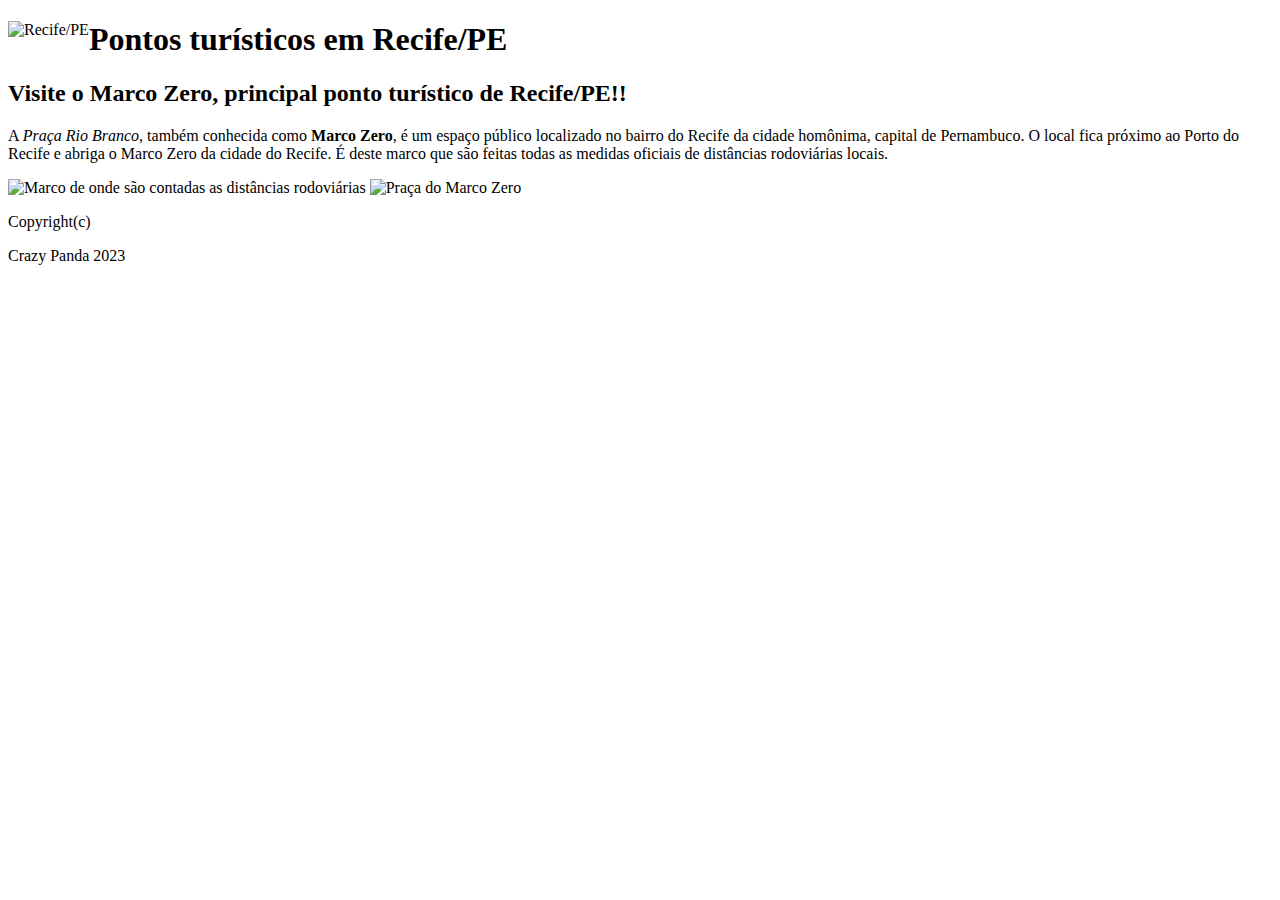
==== MarcoZero/index.html @ ca09c77b "Adicionando exercicio Marco Zero Recife HTML/CSS" ====
<!DOCTYPE html>
<html lang="pt-br">
<head>
    <meta charset="UTF-8">
    <meta name="viewport" content="width=device-width, initial-scale=1.0">
    <title>Recife/PE - Marco Zero</title>
</head>
<body>
    <header>
        <div>
            <img src="https://visit.recife.br/wp-content/uploads/2017/10/o-que-fazer-marco-zero-destaque.jpg" alt="Recife/PE" height="50px" align="left">
            <h1>Pontos turísticos em Recife/PE</h1>
        </div>
    </header>

    <main>
        <span>
            <h2>Visite o Marco Zero, principal ponto turístico de Recife/PE!!</h2>

            <p>A <i>Praça Rio Branco</i>, também conhecida como <b>Marco Zero</b>, é um espaço público 
            localizado no bairro do Recife da cidade homônima, capital de Pernambuco. 
            O local fica próximo ao Porto do Recife e abriga o Marco Zero da cidade do Recife. 
            É deste marco que são feitas todas as medidas oficiais de distâncias rodoviárias 
            locais.</p>

            <img src="https://upload.wikimedia.org/wikipedia/commons/thumb/c/c9/Marco_Zero_do_Recife_%28PE%29.jpg/650px-Marco_Zero_do_Recife_%28PE%29.jpg" alt="Marco de onde são contadas as distâncias rodoviárias" height="150px">
            <img src="https://dynamic-media-cdn.tripadvisor.com/media/photo-o/18/00/2e/31/recife.jpg?w=1200&h=-1&s=1" alt="Praça do Marco Zero" height="150px">
        </span>
    </main>

    <footer>
        <p>Copyright(c)</p>
        <p>Crazy Panda 2023</p>
    </footer>
    
</body>
</html>
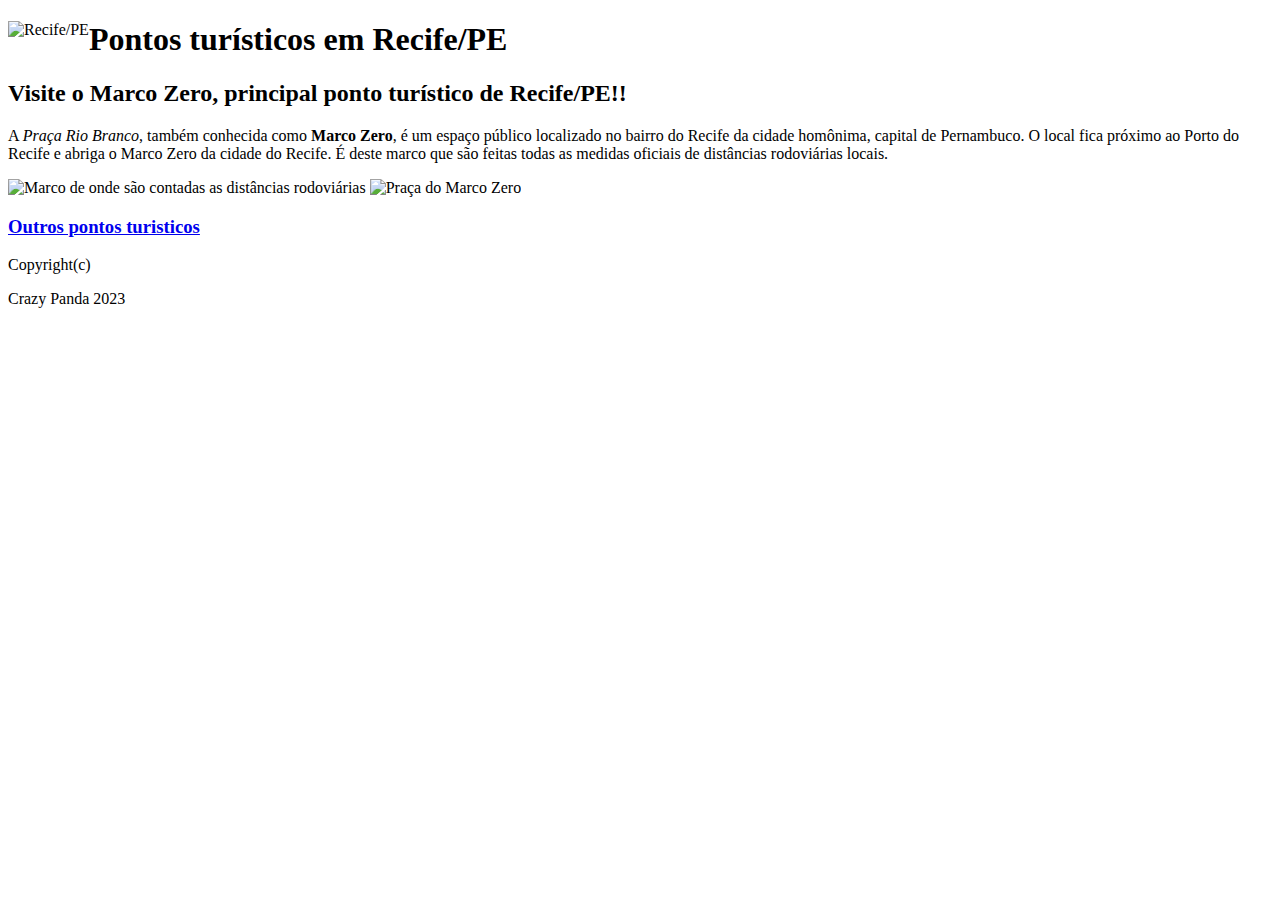
==== commit 7aa28f44: "Adicionando exercicio Pontos turisticos Recife HTML/CSS" ====
--- a/MarcoZero/index.html
+++ b/MarcoZero/index.html
@@ -26,6 +26,10 @@
             <img src="https://upload.wikimedia.org/wikipedia/commons/thumb/c/c9/Marco_Zero_do_Recife_%28PE%29.jpg/650px-Marco_Zero_do_Recife_%28PE%29.jpg" alt="Marco de onde são contadas as distâncias rodoviárias" height="150px">
             <img src="https://dynamic-media-cdn.tripadvisor.com/media/photo-o/18/00/2e/31/recife.jpg?w=1200&h=-1&s=1" alt="Praça do Marco Zero" height="150px">
         </span>
+        
+        <div>
+            <a href="./pontos_turisticos.html"><h3>Outros pontos turisticos</h3></a>
+        </div>
     </main>
 
     <footer>
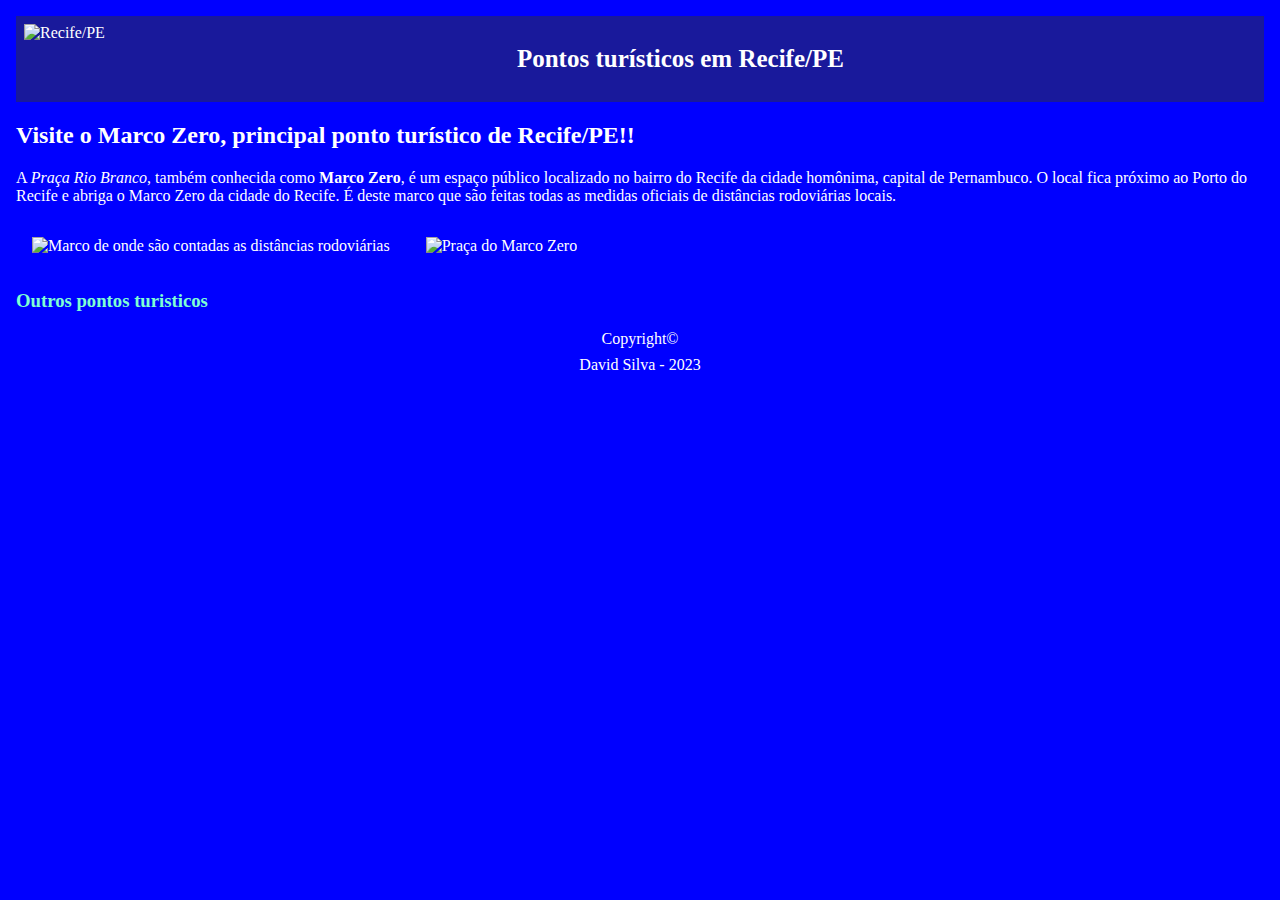
==== commit 46ad754a: "Adicionando CSS ao exercicio MarcoZero de Recife" ====
--- a/MarcoZero/index.html
+++ b/MarcoZero/index.html
@@ -3,12 +3,13 @@
 <head>
     <meta charset="UTF-8">
     <meta name="viewport" content="width=device-width, initial-scale=1.0">
+    <link rel="stylesheet" href="style.css">
     <title>Recife/PE - Marco Zero</title>
 </head>
 <body>
     <header>
         <div>
-            <img src="https://visit.recife.br/wp-content/uploads/2017/10/o-que-fazer-marco-zero-destaque.jpg" alt="Recife/PE" height="50px" align="left">
+            <img src="https://visit.recife.br/wp-content/uploads/2017/10/o-que-fazer-marco-zero-destaque.jpg" alt="Recife/PE">
             <h1>Pontos turísticos em Recife/PE</h1>
         </div>
     </header>
@@ -23,8 +24,8 @@
             É deste marco que são feitas todas as medidas oficiais de distâncias rodoviárias 
             locais.</p>
 
-            <img src="https://upload.wikimedia.org/wikipedia/commons/thumb/c/c9/Marco_Zero_do_Recife_%28PE%29.jpg/650px-Marco_Zero_do_Recife_%28PE%29.jpg" alt="Marco de onde são contadas as distâncias rodoviárias" height="150px">
-            <img src="https://dynamic-media-cdn.tripadvisor.com/media/photo-o/18/00/2e/31/recife.jpg?w=1200&h=-1&s=1" alt="Praça do Marco Zero" height="150px">
+            <img src="https://upload.wikimedia.org/wikipedia/commons/thumb/c/c9/Marco_Zero_do_Recife_%28PE%29.jpg/650px-Marco_Zero_do_Recife_%28PE%29.jpg" alt="Marco de onde são contadas as distâncias rodoviárias">
+            <img src="https://dynamic-media-cdn.tripadvisor.com/media/photo-o/18/00/2e/31/recife.jpg?w=1200&h=-1&s=1" alt="Praça do Marco Zero">
         </span>
         
         <div>
@@ -33,8 +34,8 @@
     </main>
 
     <footer>
-        <p>Copyright(c)</p>
-        <p>Crazy Panda 2023</p>
+        <p>Copyright©</p>
+        <p>David Silva - 2023</p>
     </footer>
     
 </body>
--- a/MarcoZero/style.css
+++ b/MarcoZero/style.css
@@ -0,0 +1,64 @@
+body {
+    background-color: blue;
+    color: white;
+}
+
+header {
+    margin-top: 1rem;
+    margin-bottom: 1rem;
+    margin-left: 0.5rem;
+    margin-right: 0.5rem;
+
+    background-color: rgb(25, 25, 155);
+
+}
+
+header div {
+    display: flex;
+    align-items: center;
+    padding: 0.5rem;
+
+}
+
+header div img {
+    height: 70px;
+}
+
+header div h1 {
+    font-size: 25px;
+    margin: auto;
+
+    color: white
+
+}
+
+main {
+    
+    margin-top: 1rem;
+    margin-bottom: 1rem;
+    margin-left: 0.5rem;
+    margin-right: 0.5rem;
+
+
+}
+
+main img {
+    margin: 1rem;
+    height: 200px;
+}
+
+main div a {
+    text-decoration: none;
+    color: aquamarine;
+
+}
+
+footer {
+    text-align: center;
+}
+
+footer p {
+    margin: 0.5rem;
+}
+
+   